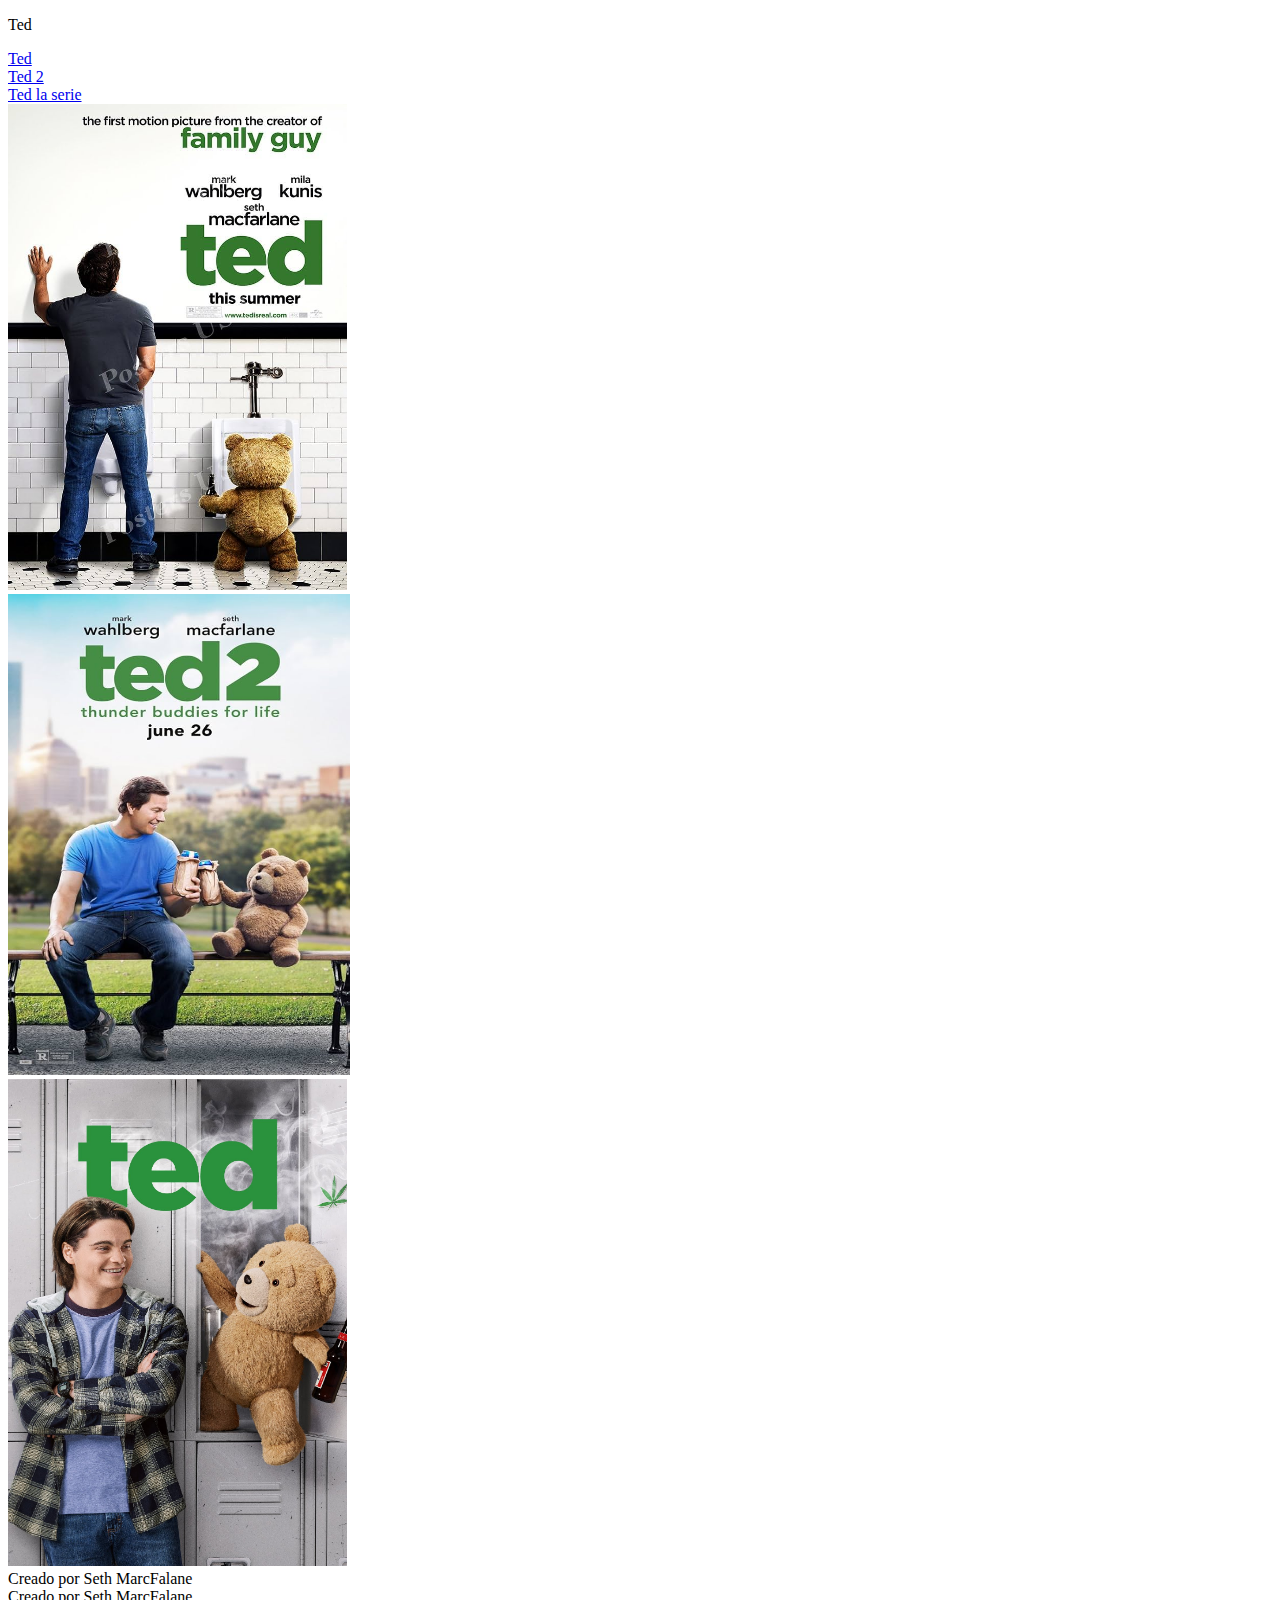
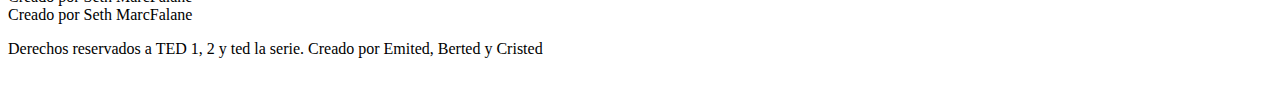
==== index.html @ b74c061f "Add files via upload" ====
<!doctype html>
<html><!-- InstanceBegin template="/Templates/template.dwt" codeOutsideHTMLIsLocked="false" -->
<head>
<meta charset="utf-8">

<title><!-- InstanceBeginEditable name="ritulo" -->ritulo<!-- InstanceEndEditable --></title>

<link href="Estilos.css" rel="stylesheet" type="text/css">

</head>

<body>

<div id="Contenedor">
  <div id="Encabezado">
    <p>Ted</p>
  </div>
  <div id="Contenedor2">
    <div id="TED1"><a href="Ted%201%20la%20pelicula.html">Ted</a></div>
    <div id="TED2"><a href="Ted%202%20secuela.html">Ted 2</a></div>
    <div id="TED3"><a href="Ted%20la%20serie.html">Ted la serie</a></div>
  </div>
  <div id="Contednedor3">
    <div id="TED4"><!-- InstanceBeginEditable name="ted4" --><img src="teddy.jpg" width="339" height="486" alt=""/><!-- InstanceEndEditable --></div>
    <div id="TED5"><!-- InstanceBeginEditable name="ted5" --><img src="elmejor´posrerer de temso.jpg" width="342" height="481" alt=""/><!-- InstanceEndEditable --></div>
    <div id="TED6"><!-- InstanceBeginEditable name="ted6" --><img src="elsecundu mejeerpostereory del mundoso.jpg" width="339" height="487" alt=""/><!-- InstanceEndEditable --></div>
	</div>
  <div id="tedyjhon">
    <div id="T3D"><!-- InstanceBeginEditable name="T3D" -->Creado por Seth MarcFalane<!-- InstanceEndEditable --></div>
    <div id="TEDYJHON2"><!-- InstanceBeginEditable name="TEDYJHON2" -->Creado por Seth MarcFalane<!-- InstanceEndEditable --></div>
    <div id="TED100"><!-- InstanceBeginEditable name="TED100" -->Creado por Seth MarcFalane<!-- InstanceEndEditable --></div>
	  
	</div>
  <div id="TEDPIE">
    <p>Derechos reservados a TED 1, 2 y ted la serie. Creado por Emited, Berted y Cristed</p>
    <p>&nbsp;</p>
  </div>
</div>
	
</body>
<!-- InstanceEnd --></html>
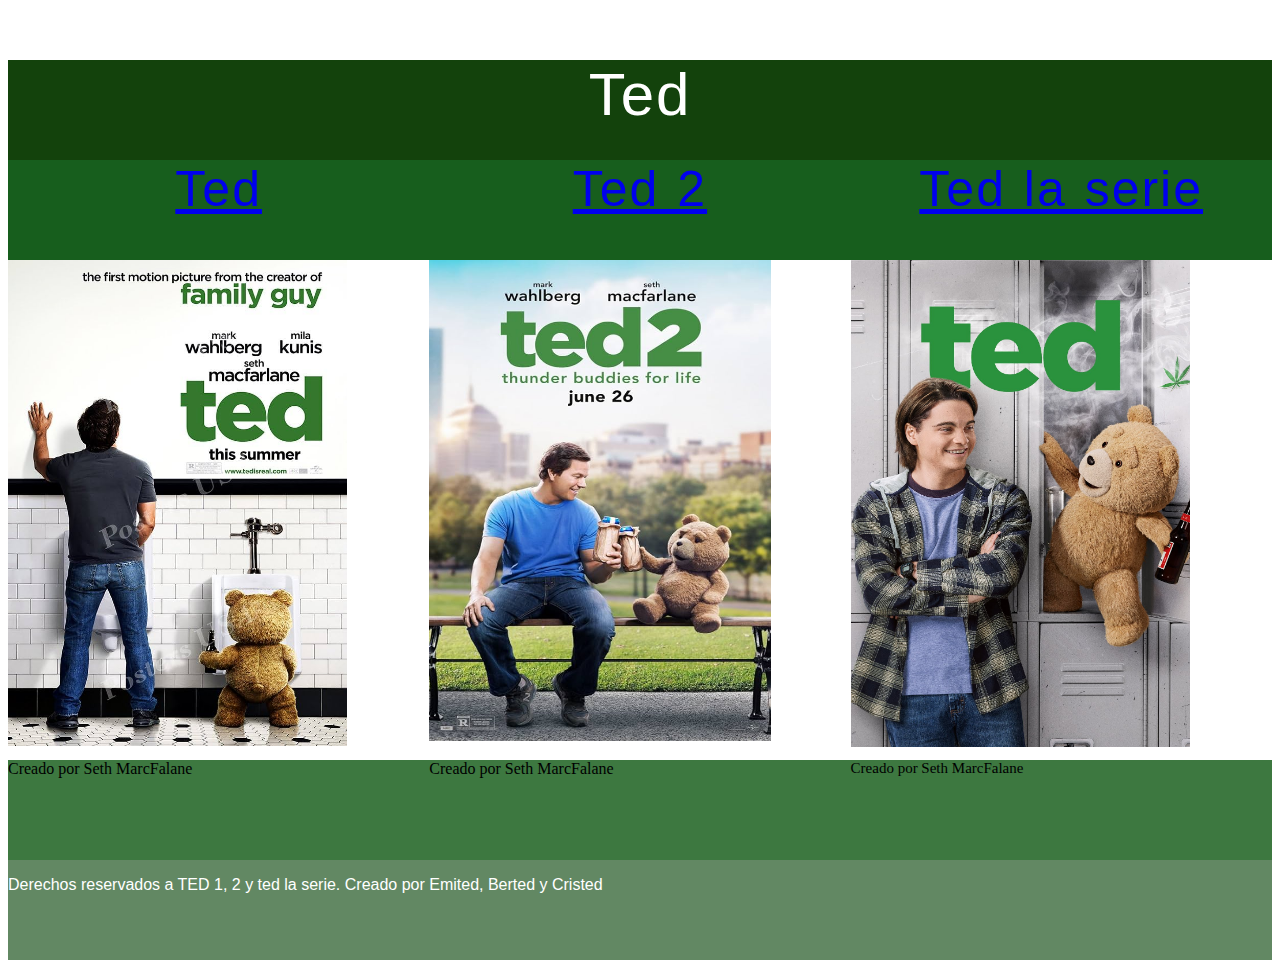
==== commit 786e2a56: "Update index.html" ====
--- a/index.html
+++ b/index.html
@@ -5,7 +5,7 @@
 
 <title><!-- InstanceBeginEditable name="ritulo" -->ritulo<!-- InstanceEndEditable --></title>
 
-<link href="Estilos.css" rel="stylesheet" type="text/css">
+<link href="estilos.css" rel="stylesheet" type="text/css">
 
 </head>
 
--- a/estilos.css
+++ b/estilos.css
@@ -0,0 +1,141 @@
+@charset "utf-8";
+#Contenedor {
+    height: 900px;
+    width: 100%;
+}
+#Encabezado {
+    height: 100px;
+    width: 100%;
+    background-color: #13420C;
+    border-color: #598047;
+    color: #FFFFFF;
+    text-indent: 0;
+    text-align: center;
+    border-width: thick;
+    font-family: Impact, Haettenschweiler, "Franklin Gothic Bold", "Arial Black", sans-serif;
+    letter-spacing: 2px;
+    font-weight: normal;
+    font-size: 60px;
+}
+#Contenedor2 {
+    height: 100px;
+    width: 100%;
+    color: #FFFFFF;
+    font-family: Impact, Haettenschweiler, "Franklin Gothic Bold", "Arial Black", sans-serif;
+    font-size: 50px;
+    text-align: center;
+    letter-spacing: 2px;
+    word-spacing: 2px;
+}
+#TED1 {
+    float: left;
+    height: 100px;
+    width: 33.33%;
+    background-color: #175E1D;
+}
+#TED2 {
+    float: left;
+    height: 100px;
+    width: 33.33%;
+    background-color: #175E1D;
+}
+#TED3 {
+    float: left;
+    height: 100px;
+    width: 33.33%;
+    background-color: #175E1D;
+}
+#Contednedor3 {
+    height: 500px;
+    width: 100%;
+}
+#TED1.1 {
+    height: 500px;
+    width: 33.33%;
+}
+#TED4 {
+    float: left;
+    height: 500px;
+    width: 33.33%;
+    font-size: 31px;
+}
+#TED5 {
+    float: left;
+    height: 500px;
+    width: 33.33%;
+    font-size: 29px;
+}
+#TED6 {
+    float: left;
+    height: 500px;
+    width: 33.33%;
+    font-size: 33px;
+}
+#MenúTED {
+    float: left;
+    height: 100px;
+    width: 25%;
+}
+#CONTENIDO3 {
+    float: left;
+    height: 100px;
+    width: 75%;
+}
+#Contenedor4 {
+    height: 200px;
+    width: 100%;
+}
+#tedyjhon {
+    height: 100px;
+    width: 100%;
+}
+#T3D {
+    float: left;
+    height: 100px;
+    width: 33.33%;
+    background-color: #3D7840;
+}
+#TEDYJHON1 {
+    float: left;
+    height: 100px;
+    width: 33.33%;
+}
+#TEDYJHON2 {
+    float: left;
+    height: 100px;
+    width: 33.33%;
+    background-color: #3D7840;
+}
+
+#TEDPIE {
+    float: left;
+    height: 100px;
+    width: 100%;
+}
+#TEDA {
+    float: left;
+    height: 100px;
+    width: 33.33%;
+}
+#TED100 {
+    float: left;
+    height: 100px;
+    width: 33.33%;
+    background-color: #3D7840;
+    font-size: 15px;
+}
+#TEDPIEINFO {
+    float: left;
+    height: 100px;
+    width: 100%;
+}
+#TEDPIE {
+    height: 100px;
+    width: 100%;
+    background-color: #628863;
+    color: #FFFFFF;
+    font-family: Impact, Haettenschweiler, "Franklin Gothic Bold", "Arial Black", sans-serif;
+    font-size: 16px;
+    text-align: left;
+    letter-spacing: 0;
+}
